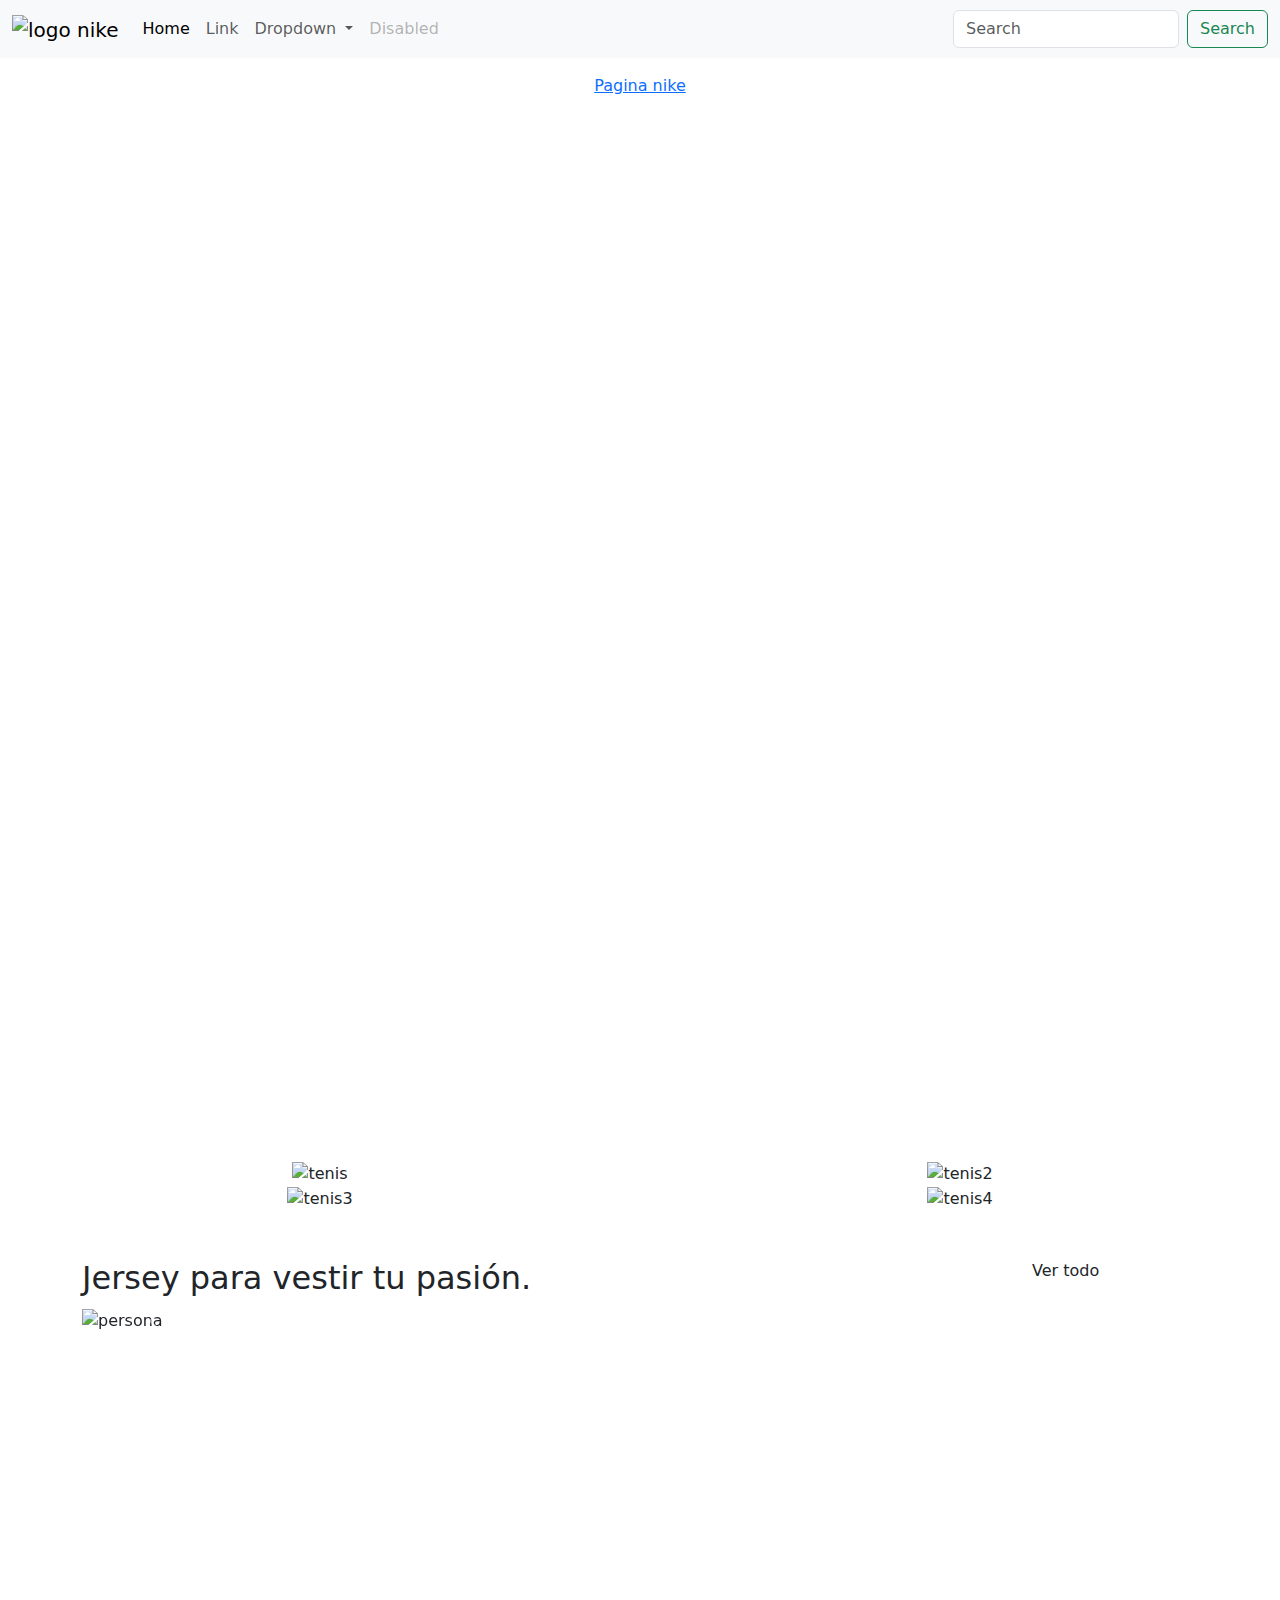
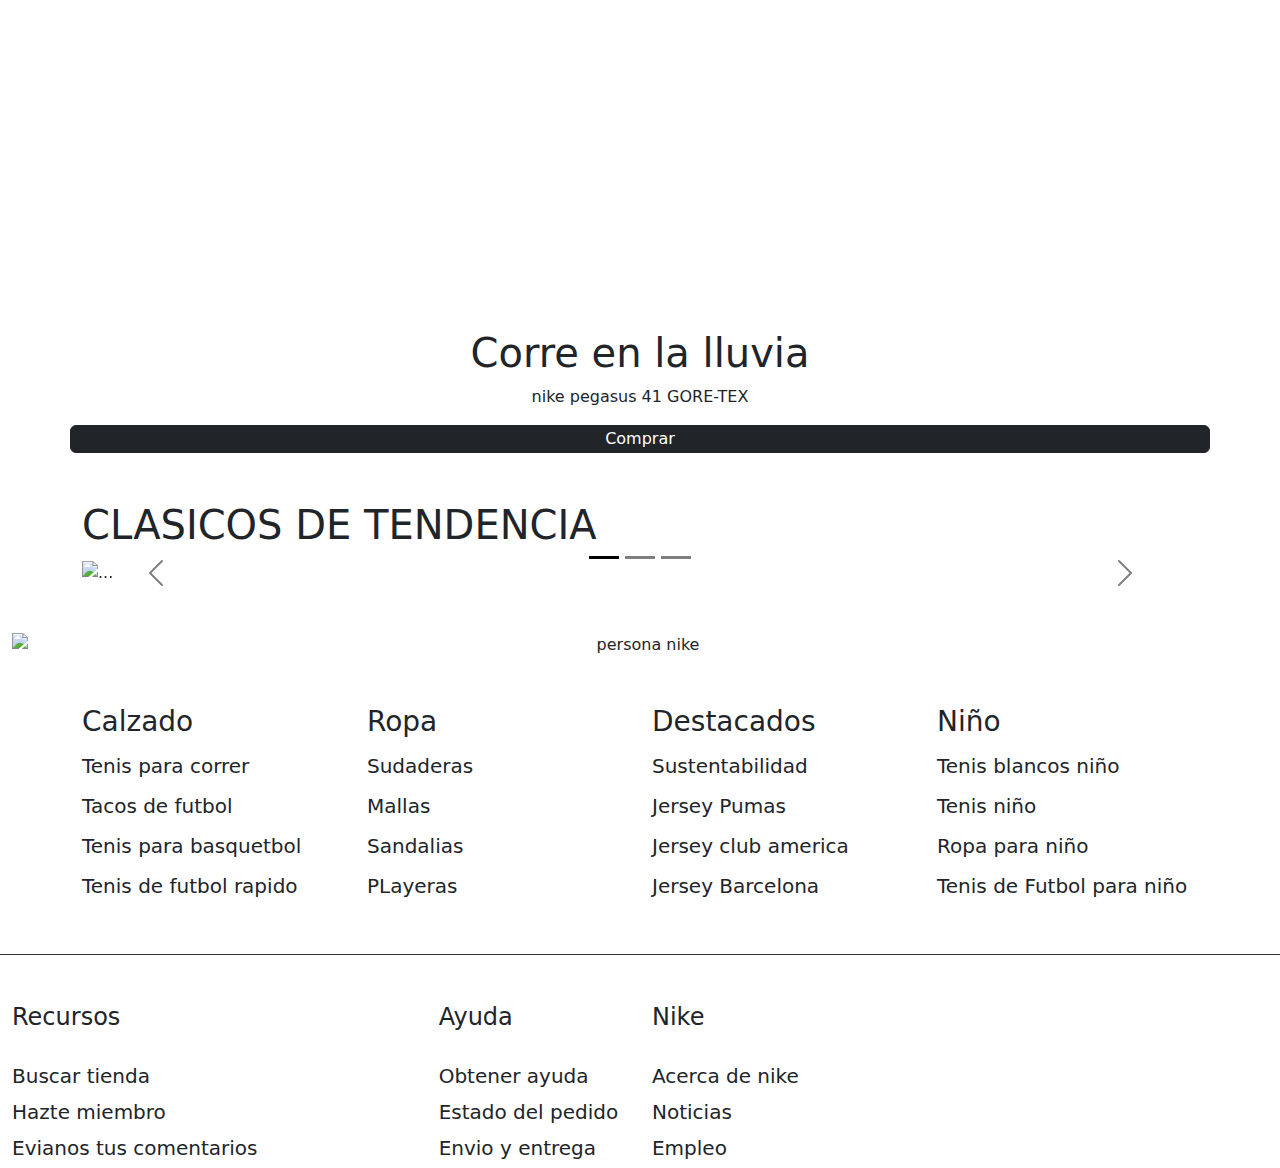
==== prac15.html @ f9fb564a "Terminando falta responsiva" ====
<!doctype html>
<html lang="es">
  <head>
    <meta charset="utf-8">
    <meta name="viewport" content="width=device-width, initial-scale=1">
    <title>Practica 15</title>
    <link href="https://cdn.jsdelivr.net/npm/bootstrap@5.3.3/dist/css/bootstrap.min.css" rel="stylesheet" integrity="sha384-QWTKZyjpPEjISv5WaRU9OFeRpok6YctnYmDr5pNlyT2bRjXh0JMhjY6hW+ALEwIH" crossorigin="anonymous">
  </head>
  <body>
    <nav class="navbar navbar-expand-lg bg-body-tertiary">
        <div class="container-fluid">
          <a class="navbar-brand" href="#">
            <img src="https://e7.pngegg.com/pngimages/494/91/png-clipart-nike-free-swoosh-logo-nike-fuelband-nike-logo-angle-company.png" alt="logo nike" height="24" width="auto">
          </a>
          <button class="navbar-toggler" type="button" data-bs-toggle="collapse" data-bs-target="#navbarSupportedContent" aria-controls="navbarSupportedContent" aria-expanded="false" aria-label="Toggle navigation">
            <span class="navbar-toggler-icon"></span>
          </button>
          <div class="collapse navbar-collapse" id="navbarSupportedContent">
            <ul class="navbar-nav me-auto mb-2 mb-lg-0">
              <li class="nav-item">
                <a class="nav-link active" aria-current="page" href="#">Home</a>
              </li>
              <li class="nav-item">
                <a class="nav-link" href="#">Link</a>
              </li>
              <li class="nav-item dropdown">
                <a class="nav-link dropdown-toggle" href="#" role="button" data-bs-toggle="dropdown" aria-expanded="false">
                  Dropdown
                </a>
                <ul class="dropdown-menu">
                  <li><a class="dropdown-item" href="#">Action</a></li>
                  <li><a class="dropdown-item" href="#">Another action</a></li>
                  <li><hr class="dropdown-divider"></li>
                  <li><a class="dropdown-item" href="#">Something else here</a></li>
                </ul>
              </li>
              <li class="nav-item">
                <a class="nav-link disabled" aria-disabled="true">Disabled</a>
              </li>
            </ul>
            <form class="d-flex" role="search">
              <input class="form-control me-2" type="search" placeholder="Search" aria-label="Search">
              <button class="btn btn-outline-success" type="submit">Search</button>
            </form>
          </div>
        </div>
    </nav>
    <header>
        <div class="container">
            <div class="row text-center my-3">
                <a href="https://www.nike.com/mx/">Pagina nike</a>
            </div>
        </div>
        <div class="container-fluid">
            <div class="row">
                <iframe width="auto" height="1000" src="https://www.youtube.com/embed/S1-QwIRjM-A" frameborder="0" allow="accelerometer; autoplay; clipboard-write; encrypted-media; gyroscope; picture-in-picture" allowfullscreen></iframe>
            </div>
        </div>
    </header>
    <main>
        <div class="container-fluid">
            <div class="row mt-5 text-center">
                <div class="col">
                    <img src="https://encrypted-tbn0.gstatic.com/images?q=tbn:ANd9GcQ3FF0QmkuthOWihoFan3DqdAN0uLvKsUvi_Q&s" alt="tenis">
                </div>
                <div class="col">
                    <img src="https://encrypted-tbn0.gstatic.com/images?q=tbn:ANd9GcSLns0m_jw5rxNkA_tGpeoXAb0e0cIDIFueXA&s" alt="tenis2">
                </div>
            </div>
            <div class="row text-center">
                <div class="col">
                    <img src="https://encrypted-tbn0.gstatic.com/images?q=tbn:ANd9GcTpCuS-_V1b1oiXQr8YTpqfCxj_67uebweNEQ&s" alt="tenis3">
                </div>
                <div class="col">
                    <img src="https://encrypted-tbn0.gstatic.com/images?q=tbn:ANd9GcRoIoJn7OoLC5CxiZt-lt6sTwJb0wUSUwFXCg&shttps://encrypted-tbn0.gstatic.com/images?q=tbn:ANd9GcRoIoJn7OoLC5CxiZt-lt6sTwJb0wUSUwFXCg&s" alt="tenis4">
                </div>
            </div>
        </div>
        <div class="container">
            <div class="row mt-5">
                <div class="col-10">
                    <h2>
                        Jersey para vestir tu pasión.
                    </h2>
                </div>
                <div class="col-2">
                    <p>	Ver todo</p>
                </div>
            </div>
            <div class="row mt-1">
                <div id="carouselExample" class="carousel slide">
                    <div class="carousel-inner">
                      <div class="carousel-item active">
                        <img src="https://encrypted-tbn0.gstatic.com/images?q=tbn:ANd9GcQGA280LzyIgYYD3-zcqXefM72GibG54AVoFw&s" class="d-block w-100" alt="persona">
                      </div>
                      <div class="carousel-item">
                        <img src="https://encrypted-tbn0.gstatic.com/images?q=tbn:ANd9GcS6gIuzJHaSC7W4RTt96V8rrz_DldU3_8cGMQ&s" class="d-block w-100" alt="pies">
                      </div>
                      <div class="carousel-item">
                        <img src="https://encrypted-tbn0.gstatic.com/images?q=tbn:ANd9GcQgBh08mzDT5OVw7v_IW74GRZlZnhzEHmIk4A&s" class="d-block w-100" alt="tenis aca">
                      </div>
                    </div>
                    <button class="carousel-control-prev" type="button" data-bs-target="#carouselExample" data-bs-slide="prev">
                      <span class="carousel-control-prev-icon" aria-hidden="true"></span>
                      <span class="visually-hidden">Previous</span>
                    </button>
                    <button class="carousel-control-next" type="button" data-bs-target="#carouselExample" data-bs-slide="next">
                      <span class="carousel-control-next-icon" aria-hidden="true"></span>
                      <span class="visually-hidden">Next</span>
                    </button>
                  </div>
            </div>
        </div>
        <div class="container-fluid">
            <div class="row my-5">
                <iframe width="100%" height="500" src="https://www.youtube.com/embed/B0mslgsNSFQ" frameborder="0" allow="accelerometer; autoplay; clipboard-write; encrypted-media; gyroscope; picture-in-picture" allowfullscreen></iframe>
            </div>
        </div>
        <div class="container">
            <div class="row text-center mt-5">
                <h1>
                    Corre en la lluvia
                </h1>
                <p>
                    nike pegasus 41 GORE-TEX
                </p>
                <button type="button" class="btn btn-dark" style="padding: 1px 5px;">Comprar</button>

                
            </div>
        </div>
        <div class="container">
            <div class="row mt-5">
                <div class="col-6">
                    <h1>
                        CLASICOS DE TENDENCIA
                    </h1>
                </div>
            </div>
            <div class="row mt-1">
                <div id="carouselExampleDark" class="carousel carousel-dark slide">
                    <div class="carousel-indicators">
                      <button type="button" data-bs-target="#carouselExampleDark" data-bs-slide-to="0" class="active" aria-current="true" aria-label="Slide 1"></button>
                      <button type="button" data-bs-target="#carouselExampleDark" data-bs-slide-to="1" aria-label="Slide 2"></button>
                      <button type="button" data-bs-target="#carouselExampleDark" data-bs-slide-to="2" aria-label="Slide 3"></button>
                    </div>
                    <div class="carousel-inner">
                      <div class="carousel-item active" data-bs-interval="10000">
                        <img src="https://encrypted-tbn0.gstatic.com/images?q=tbn:ANd9GcSL9SXgZ1vONeFupA5hPlQrO-Q8aFwsgHrQNA&s" class="d-block w-100" alt="...">
                        <div class="carousel-caption d-none d-md-block">
                          <h5>First slide label</h5>
                          <p>Some representative placeholder content for the first slide.</p>
                        </div>
                      </div>
                      <div class="carousel-item" data-bs-interval="2000">
                        <img src="https://encrypted-tbn0.gstatic.com/images?q=tbn:ANd9GcShNSuY_APFts5mzsMlOKJmkwyZq12IeRnLwg&s" class="d-block w-100" alt="...">
                        <div class="carousel-caption d-none d-md-block">
                          <h5>Second slide label</h5>
                          <p>Some representative placeholder content for the second slide.</p>
                        </div>
                      </div>
                      <div class="carousel-item">
                        <img src="https://encrypted-tbn0.gstatic.com/images?q=tbn:ANd9GcTQ36tfADIKJyBKR2h6rvUVekU5bWlNOdqpyg&s" class="d-block w-100" alt="...">
                        <div class="carousel-caption d-none d-md-block">
                          <h5>Third slide label</h5>
                          <p>Some representative placeholder content for the third slide.</p>
                        </div>
                      </div>
                    </div>
                    <button class="carousel-control-prev" type="button" data-bs-target="#carouselExampleDark" data-bs-slide="prev">
                      <span class="carousel-control-prev-icon" aria-hidden="true"></span>
                      <span class="visually-hidden">Previous</span>
                    </button>
                    <button class="carousel-control-next" type="button" data-bs-target="#carouselExampleDark" data-bs-slide="next">
                      <span class="carousel-control-next-icon" aria-hidden="true"></span>
                      <span class="visually-hidden">Next</span>
                    </button>
                  </div>
            </div>
            
        </div>
        <div class="container-fluid">
            <div class="row text-center mt-5">
                <img src="https://encrypted-tbn0.gstatic.com/images?q=tbn:ANd9GcSQ4IE3XRGl3yVehOszDTixI39V8364KEjsYw&s" alt="persona nike">
            </div>
        </div>
        <div class="container">
            <div class="row mt-5">
                <div class="col-3">
                    <h3>
                        Calzado
                    </h3>
                </div>
                <div class="col-3">
                    <h3>
                        Ropa
                    </h3>
                </div>
                <div class="col-3">
                    <h3>
                        Destacados
                    </h3>
                </div>
                <div class="col-3">
                    <h3>
                        Niño
                    </h3>
                </div>
            </div>
            <div class="row mt-2">
                <div class="col-3">
                    <h5>
                        Tenis para correr
                    </h5>
                </div>
                <div class="col-3">
                    <h5>
                        Sudaderas
                    </h5>
                </div>
                <div class="col-3">
                    <h5>
                        Sustentabilidad
                    </h5>
                </div>
                <div class="col-3">
                    <h5>
                        Tenis blancos niño
                    </h5>
                </div>
            </div>
            <div class="row mt-2">
                <div class="col-3">
                    <h5>
                        Tacos de futbol
                    </h5>
                </div>
                <div class="col-3">
                    <h5>
                        Mallas
                    </h5>
                </div>
                <div class="col-3">
                    <h5>
                        Jersey Pumas
                    </h5>
                </div>
                <div class="col-3">
                    <h5>
                        Tenis niño
                    </h5>
                </div>
            </div>
            <div class="row mt-2">
                <div class="col-3">
                    <h5>
                        Tenis para basquetbol
                    </h5>
                </div>
                <div class="col-3">
                    <h5>
                        Sandalias
                    </h5>
                </div>
                <div class="col-3">
                    <h5>
                        Jersey club america
                    </h5>
                </div>
                <div class="col-3">
                    <h5>
                        Ropa para niño
                    </h5>
                </div>
            </div>
            <div class="row mt-2">
                <div class="col-3">
                    <h5>
                        Tenis de futbol rapido
                    </h5>
                </div>
                <div class="col-3">
                    <h5>
                        PLayeras
                    </h5>
                </div>
                <div class="col-3">
                    <h5>
                        Jersey Barcelona
                    </h5>
                </div>
                <div class="col-3">
                    <h5>
                        Tenis de Futbol para niño
                    </h5>
                </div>
            </div>
        </div>
    </main>
    <div class="separator my-5" style="height: 1px; background-color: #333; margin: 20px 0;"></div>
    <footer>
        <div class="container-fluid">
            <div class="row mt-5 mb-4">
                <div class="col-4">
                    <h4>
                        Recursos
                    </h4>
                </div>
                <div class="col-2">
                    <h4>
                        Ayuda
                    </h4>
                </div>
                <div class="col-2">
                    <h4>
                        Nike
                    </h4>
                </div>
            </div>
            <div class="row mt-1">
                <div class="col-4">
                    <h5>
                        Buscar tienda
                    </h5>
                </div>
                <div class="col-2">
                    <h5>
                        Obtener ayuda
                    </h5>
                </div>
                <div class="col-2">
                    <h5>
                        Acerca de nike
                    </h5>
                </div>
            </div>
            <div class="row mt-1">
                <div class="col-4">
                    <h5>
                        Hazte miembro
                    </h5>
                </div>
                <div class="col-2">
                    <h5>
                        Estado del pedido
                    </h5>
                </div>
                <div class="col-2">
                    <h5>
                        Noticias
                    </h5>
                </div>
            </div>
            <div class="row mt-1">
                <div class="col-4">
                    <h5>
                        Evianos tus comentarios
                    </h5>
                </div>
                <div class="col-2">
                    <h5>
                        Envio y entrega
                    </h5>
                </div>
                <div class="col-2">
                    <h5>
                        Empleo
                    </h5>
                </div>
            </div>
        </div>

    </footer>
    <script src="https://cdn.jsdelivr.net/npm/bootstrap@5.3.3/dist/js/bootstrap.bundle.min.js" integrity="sha384-YvpcrYf0tY3lHB60NNkmXc5s9fDVZLESaAA55NDzOxhy9GkcIdslK1eN7N6jIeHz" crossorigin="anonymous"></script>
  </body>
</html>
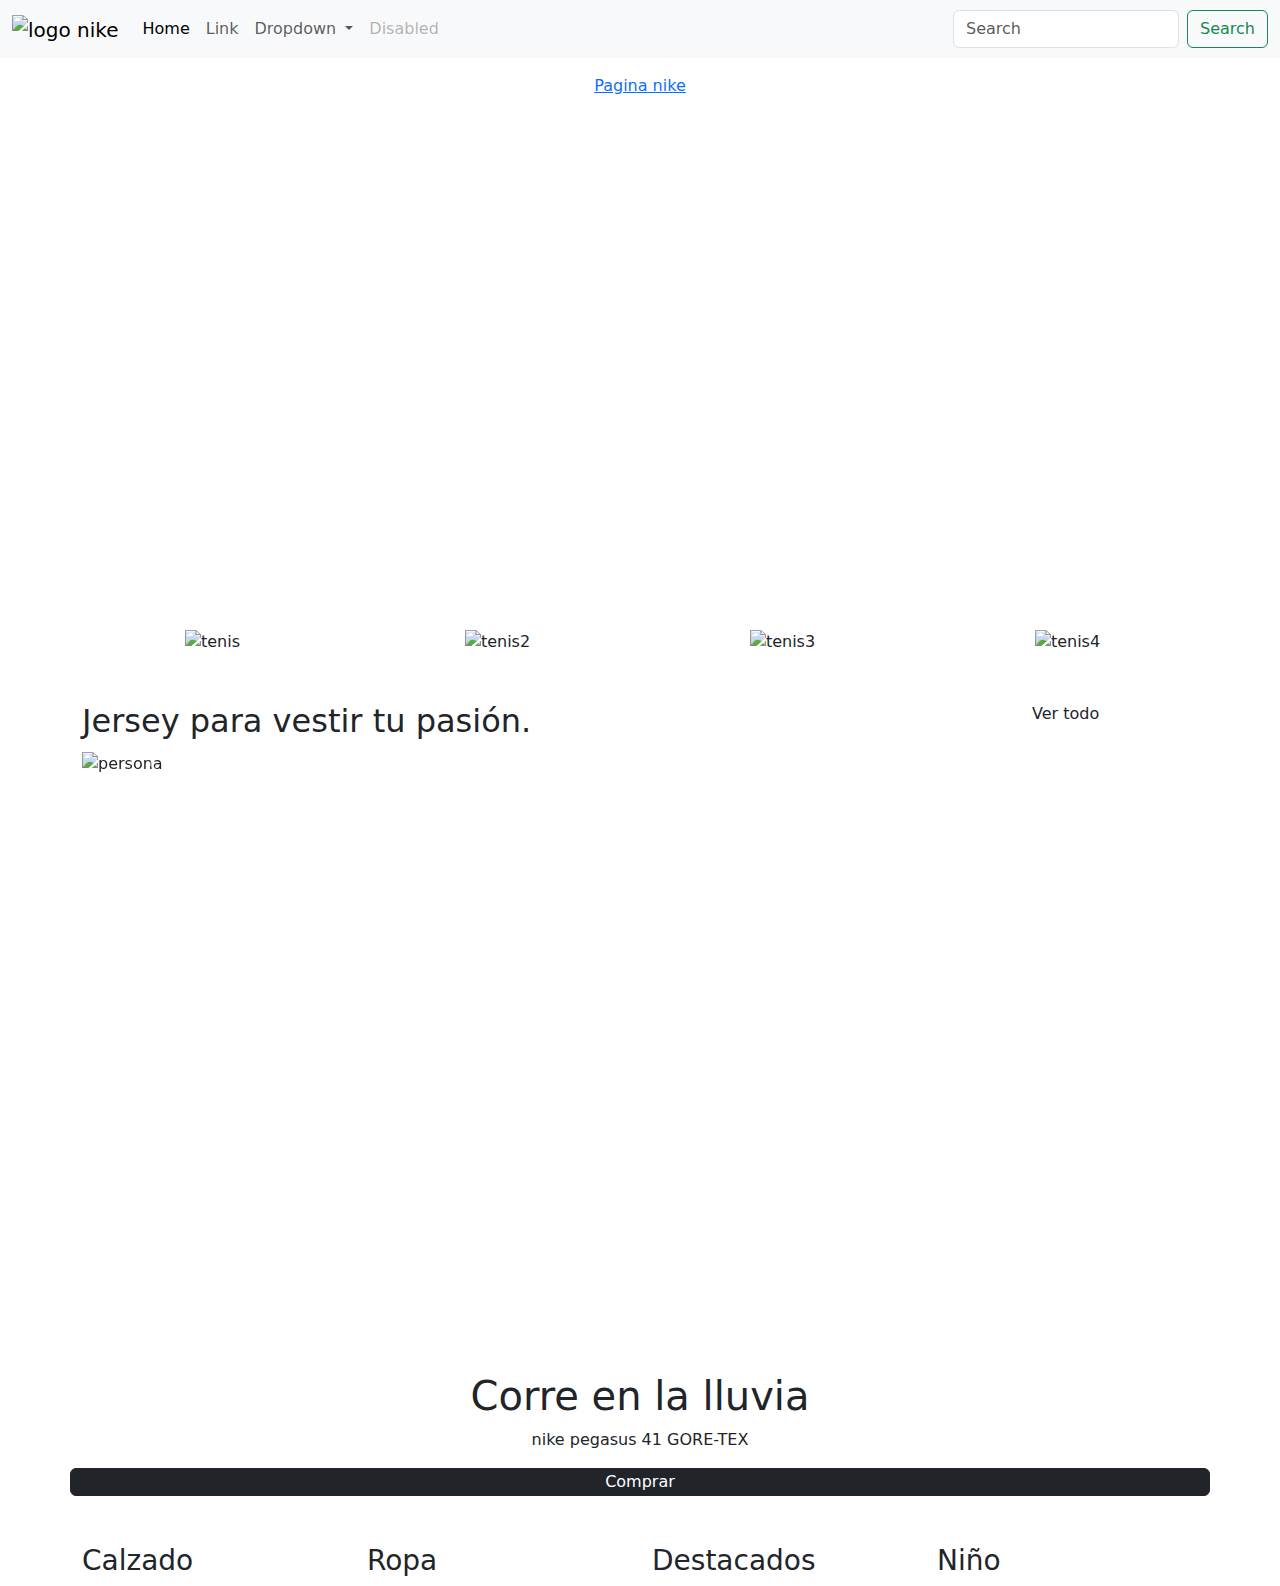
==== commit e8f66352: "final" ====
--- a/prac15.html
+++ b/prac15.html
@@ -45,6 +45,7 @@
           </div>
         </div>
     </nav>
+
     <header>
         <div class="container">
             <div class="row text-center my-3">
@@ -53,29 +54,29 @@
         </div>
         <div class="container-fluid">
             <div class="row">
-                <iframe width="auto" height="1000" src="https://www.youtube.com/embed/S1-QwIRjM-A" frameborder="0" allow="accelerometer; autoplay; clipboard-write; encrypted-media; gyroscope; picture-in-picture" allowfullscreen></iframe>
+                <iframe width="100%" height="500" src="https://www.youtube.com/embed/S1-QwIRjM-A" frameborder="0" allow="accelerometer; autoplay; clipboard-write; encrypted-media; gyroscope; picture-in-picture" allowfullscreen></iframe>
             </div>
         </div>
     </header>
+
     <main>
-        <div class="container-fluid">
-            <div class="row mt-5 text-center">
-                <div class="col">
-                    <img src="https://encrypted-tbn0.gstatic.com/images?q=tbn:ANd9GcQ3FF0QmkuthOWihoFan3DqdAN0uLvKsUvi_Q&s" alt="tenis">
+        <div class="container">
+            <div class="row text-center my-3">
+                <div class="col-6 col-md-3">
+                    <img src="https://encrypted-tbn0.gstatic.com/images?q=tbn:ANd9GcQ3FF0QmkuthOWihoFan3DqdAN0uLvKsUvi_Q&s" alt="tenis" class="img-fluid">
                 </div>
-                <div class="col">
-                    <img src="https://encrypted-tbn0.gstatic.com/images?q=tbn:ANd9GcSLns0m_jw5rxNkA_tGpeoXAb0e0cIDIFueXA&s" alt="tenis2">
+                <div class="col-6 col-md-3">
+                    <img src="https://encrypted-tbn0.gstatic.com/images?q=tbn:ANd9GcSLns0m_jw5rxNkA_tGpeoXAb0e0cIDIFueXA&s" alt="tenis2" class="img-fluid">
                 </div>
-            </div>
-            <div class="row text-center">
-                <div class="col">
-                    <img src="https://encrypted-tbn0.gstatic.com/images?q=tbn:ANd9GcTpCuS-_V1b1oiXQr8YTpqfCxj_67uebweNEQ&s" alt="tenis3">
+                <div class="col-6 col-md-3">
+                    <img src="https://encrypted-tbn0.gstatic.com/images?q=tbn:ANd9GcTpCuS-_V1b1oiXQr8YTpqfCxj_67uebweNEQ&s" alt="tenis3" class="img-fluid">
                 </div>
-                <div class="col">
-                    <img src="https://encrypted-tbn0.gstatic.com/images?q=tbn:ANd9GcRoIoJn7OoLC5CxiZt-lt6sTwJb0wUSUwFXCg&shttps://encrypted-tbn0.gstatic.com/images?q=tbn:ANd9GcRoIoJn7OoLC5CxiZt-lt6sTwJb0wUSUwFXCg&s" alt="tenis4">
+                <div class="col-6 col-md-3">
+                    <img src="https://encrypted-tbn0.gstatic.com/images?q=tbn:ANd9GcRoIoJn7OoLC5CxiZt-lt6sTwJb0wUSUwFXCg&s" alt="tenis4" class="img-fluid">
                 </div>
             </div>
         </div>
+
         <div class="container">
             <div class="row mt-5">
                 <div class="col-10">
@@ -84,9 +85,10 @@
                     </h2>
                 </div>
                 <div class="col-2">
-                    <p>	Ver todo</p>
+                    <p>Ver todo</p>
                 </div>
             </div>
+
             <div class="row mt-1">
                 <div id="carouselExample" class="carousel slide">
                     <div class="carousel-inner">
@@ -108,269 +110,40 @@
                       <span class="carousel-control-next-icon" aria-hidden="true"></span>
                       <span class="visually-hidden">Next</span>
                     </button>
-                  </div>
+                </div>
             </div>
         </div>
+
         <div class="container-fluid">
             <div class="row my-5">
                 <iframe width="100%" height="500" src="https://www.youtube.com/embed/B0mslgsNSFQ" frameborder="0" allow="accelerometer; autoplay; clipboard-write; encrypted-media; gyroscope; picture-in-picture" allowfullscreen></iframe>
             </div>
         </div>
+
         <div class="container">
             <div class="row text-center mt-5">
-                <h1>
-                    Corre en la lluvia
-                </h1>
-                <p>
-                    nike pegasus 41 GORE-TEX
-                </p>
+                <h1>Corre en la lluvia</h1>
+                <p>nike pegasus 41 GORE-TEX</p>
                 <button type="button" class="btn btn-dark" style="padding: 1px 5px;">Comprar</button>
-
-                
             </div>
         </div>
-        <div class="container">
-            <div class="row mt-5">
-                <div class="col-6">
-                    <h1>
-                        CLASICOS DE TENDENCIA
-                    </h1>
+
+        <div class="container mt-5">
+            <div class="row">
+                <div class="col-md-3 col-6">
+                    <h3>Calzado</h3>
                 </div>
-            </div>
-            <div class="row mt-1">
-                <div id="carouselExampleDark" class="carousel carousel-dark slide">
-                    <div class="carousel-indicators">
-                      <button type="button" data-bs-target="#carouselExampleDark" data-bs-slide-to="0" class="active" aria-current="true" aria-label="Slide 1"></button>
-                      <button type="button" data-bs-target="#carouselExampleDark" data-bs-slide-to="1" aria-label="Slide 2"></button>
-                      <button type="button" data-bs-target="#carouselExampleDark" data-bs-slide-to="2" aria-label="Slide 3"></button>
-                    </div>
-                    <div class="carousel-inner">
-                      <div class="carousel-item active" data-bs-interval="10000">
-                        <img src="https://encrypted-tbn0.gstatic.com/images?q=tbn:ANd9GcSL9SXgZ1vONeFupA5hPlQrO-Q8aFwsgHrQNA&s" class="d-block w-100" alt="...">
-                        <div class="carousel-caption d-none d-md-block">
-                          <h5>First slide label</h5>
-                          <p>Some representative placeholder content for the first slide.</p>
-                        </div>
-                      </div>
-                      <div class="carousel-item" data-bs-interval="2000">
-                        <img src="https://encrypted-tbn0.gstatic.com/images?q=tbn:ANd9GcShNSuY_APFts5mzsMlOKJmkwyZq12IeRnLwg&s" class="d-block w-100" alt="...">
-                        <div class="carousel-caption d-none d-md-block">
-                          <h5>Second slide label</h5>
-                          <p>Some representative placeholder content for the second slide.</p>
-                        </div>
-                      </div>
-                      <div class="carousel-item">
-                        <img src="https://encrypted-tbn0.gstatic.com/images?q=tbn:ANd9GcTQ36tfADIKJyBKR2h6rvUVekU5bWlNOdqpyg&s" class="d-block w-100" alt="...">
-                        <div class="carousel-caption d-none d-md-block">
-                          <h5>Third slide label</h5>
-                          <p>Some representative placeholder content for the third slide.</p>
-                        </div>
-                      </div>
-                    </div>
-                    <button class="carousel-control-prev" type="button" data-bs-target="#carouselExampleDark" data-bs-slide="prev">
-                      <span class="carousel-control-prev-icon" aria-hidden="true"></span>
-                      <span class="visually-hidden">Previous</span>
-                    </button>
-                    <button class="carousel-control-next" type="button" data-bs-target="#carouselExampleDark" data-bs-slide="next">
-                      <span class="carousel-control-next-icon" aria-hidden="true"></span>
-                      <span class="visually-hidden">Next</span>
-                    </button>
-                  </div>
-            </div>
-            
-        </div>
-        <div class="container-fluid">
-            <div class="row text-center mt-5">
-                <img src="https://encrypted-tbn0.gstatic.com/images?q=tbn:ANd9GcSQ4IE3XRGl3yVehOszDTixI39V8364KEjsYw&s" alt="persona nike">
-            </div>
-        </div>
-        <div class="container">
-            <div class="row mt-5">
-                <div class="col-3">
-                    <h3>
-                        Calzado
-                    </h3>
+                <div class="col-md-3 col-6">
+                    <h3>Ropa</h3>
                 </div>
-                <div class="col-3">
-                    <h3>
-                        Ropa
-                    </h3>
+                <div class="col-md-3 col-6">
+                    <h3>Destacados</h3>
                 </div>
-                <div class="col-3">
-                    <h3>
-                        Destacados
-                    </h3>
-                </div>
-                <div class="col-3">
-                    <h3>
-                        Niño
-                    </h3>
-                </div>
-            </div>
-            <div class="row mt-2">
-                <div class="col-3">
-                    <h5>
-                        Tenis para correr
-                    </h5>
-                </div>
-                <div class="col-3">
-                    <h5>
-                        Sudaderas
-                    </h5>
-                </div>
-                <div class="col-3">
-                    <h5>
-                        Sustentabilidad
-                    </h5>
-                </div>
-                <div class="col-3">
-                    <h5>
-                        Tenis blancos niño
-                    </h5>
-                </div>
-            </div>
-            <div class="row mt-2">
-                <div class="col-3">
-                    <h5>
-                        Tacos de futbol
-                    </h5>
-                </div>
-                <div class="col-3">
-                    <h5>
-                        Mallas
-                    </h5>
-                </div>
-                <div class="col-3">
-                    <h5>
-                        Jersey Pumas
-                    </h5>
-                </div>
-                <div class="col-3">
-                    <h5>
-                        Tenis niño
-                    </h5>
-                </div>
-            </div>
-            <div class="row mt-2">
-                <div class="col-3">
-                    <h5>
-                        Tenis para basquetbol
-                    </h5>
-                </div>
-                <div class="col-3">
-                    <h5>
-                        Sandalias
-                    </h5>
-                </div>
-                <div class="col-3">
-                    <h5>
-                        Jersey club america
-                    </h5>
-                </div>
-                <div class="col-3">
-                    <h5>
-                        Ropa para niño
-                    </h5>
-                </div>
-            </div>
-            <div class="row mt-2">
-                <div class="col-3">
-                    <h5>
-                        Tenis de futbol rapido
-                    </h5>
-                </div>
-                <div class="col-3">
-                    <h5>
-                        PLayeras
-                    </h5>
-                </div>
-                <div class="col-3">
-                    <h5>
-                        Jersey Barcelona
-                    </h5>
-                </div>
-                <div class="col-3">
-                    <h5>
-                        Tenis de Futbol para niño
-                    </h5>
+                <div class="col-md-3 col-6">
+                    <h3>Niño</h3>
                 </div>
             </div>
         </div>
     </main>
-    <div class="separator my-5" style="height: 1px; background-color: #333; margin: 20px 0;"></div>
-    <footer>
-        <div class="container-fluid">
-            <div class="row mt-5 mb-4">
-                <div class="col-4">
-                    <h4>
-                        Recursos
-                    </h4>
-                </div>
-                <div class="col-2">
-                    <h4>
-                        Ayuda
-                    </h4>
-                </div>
-                <div class="col-2">
-                    <h4>
-                        Nike
-                    </h4>
-                </div>
-            </div>
-            <div class="row mt-1">
-                <div class="col-4">
-                    <h5>
-                        Buscar tienda
-                    </h5>
-                </div>
-                <div class="col-2">
-                    <h5>
-                        Obtener ayuda
-                    </h5>
-                </div>
-                <div class="col-2">
-                    <h5>
-                        Acerca de nike
-                    </h5>
-                </div>
-            </div>
-            <div class="row mt-1">
-                <div class="col-4">
-                    <h5>
-                        Hazte miembro
-                    </h5>
-                </div>
-                <div class="col-2">
-                    <h5>
-                        Estado del pedido
-                    </h5>
-                </div>
-                <div class="col-2">
-                    <h5>
-                        Noticias
-                    </h5>
-                </div>
-            </div>
-            <div class="row mt-1">
-                <div class="col-4">
-                    <h5>
-                        Evianos tus comentarios
-                    </h5>
-                </div>
-                <div class="col-2">
-                    <h5>
-                        Envio y entrega
-                    </h5>
-                </div>
-                <div class="col-2">
-                    <h5>
-                        Empleo
-                    </h5>
-                </div>
-            </div>
-        </div>
 
-    </footer>
-    <script src="https://cdn.jsdelivr.net/npm/bootstrap@5.3.3/dist/js/bootstrap.bundle.min.js" integrity="sha384-YvpcrYf0tY3lHB60NNkmXc5s9fDVZLESaAA55NDzOxhy9GkcIdslK1eN7N6jIeHz" crossorigin="anonymous"></script>
-  </body>
-</html>+   
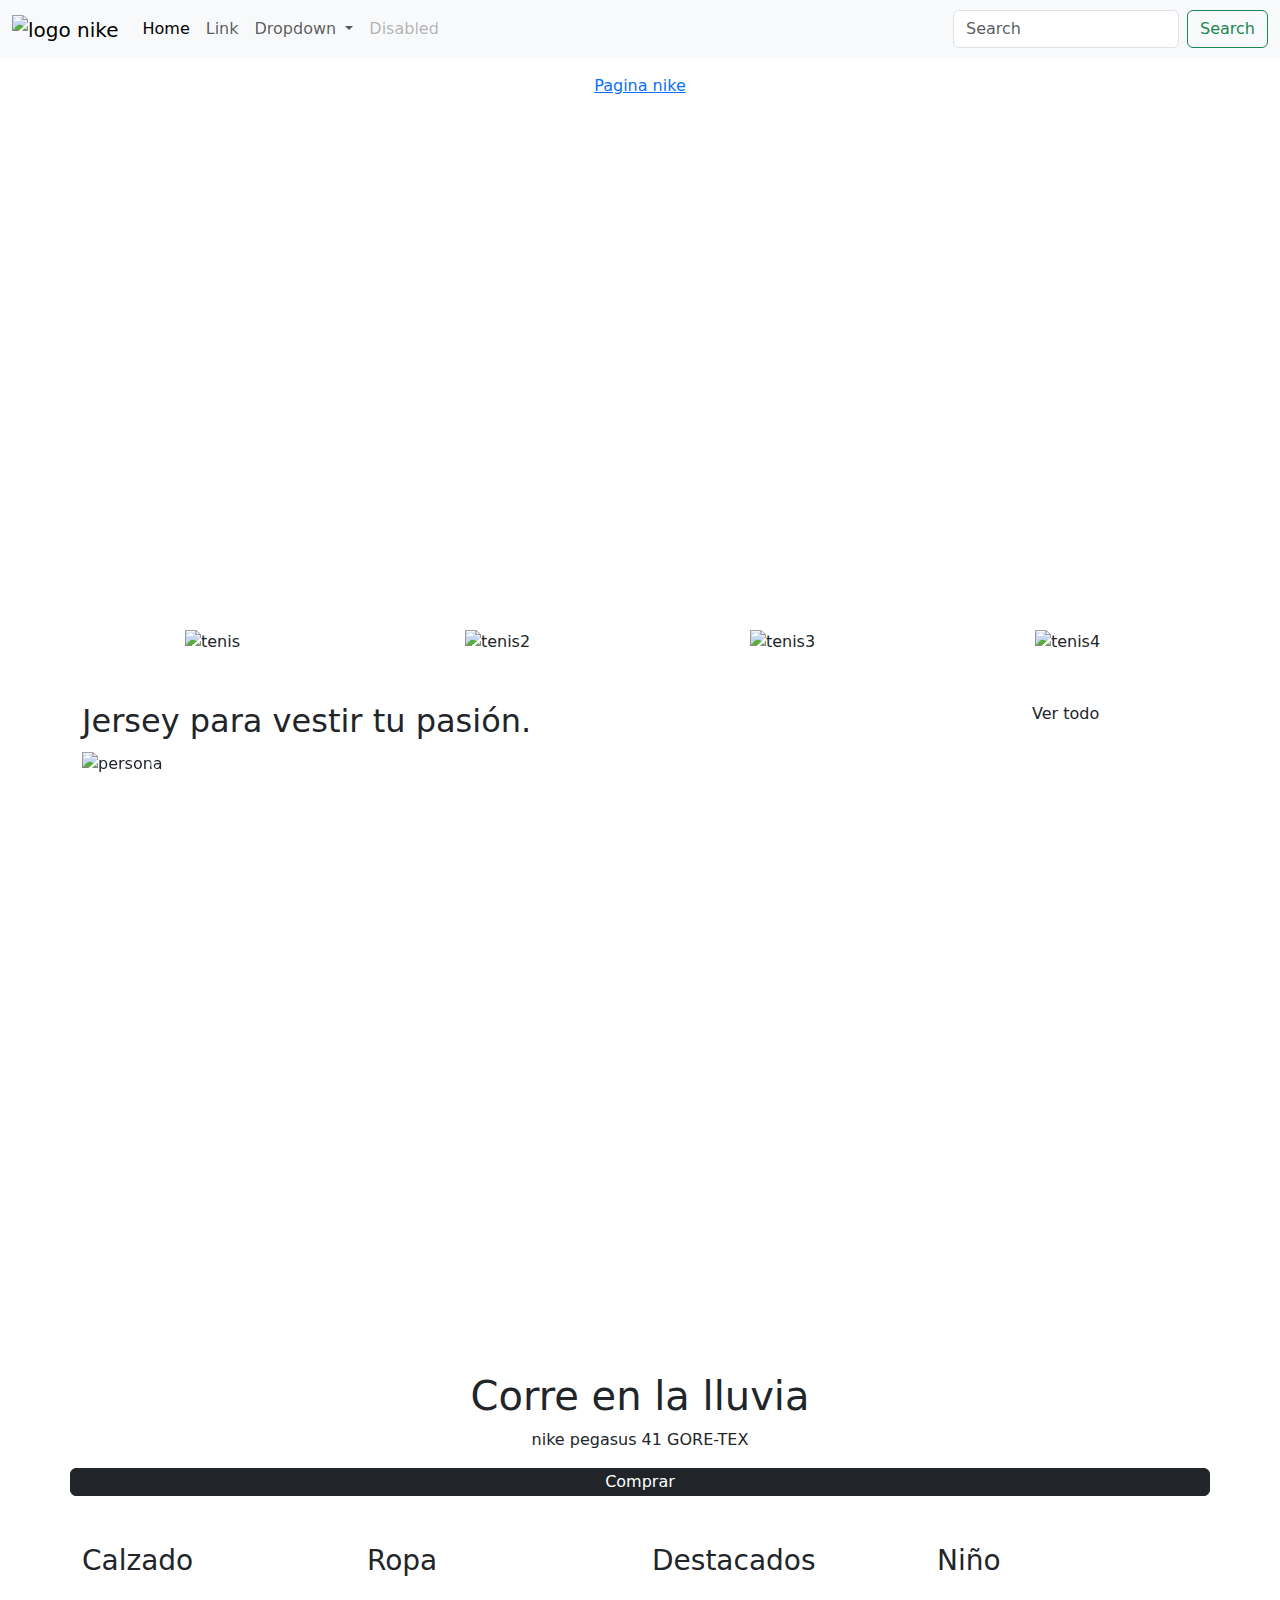
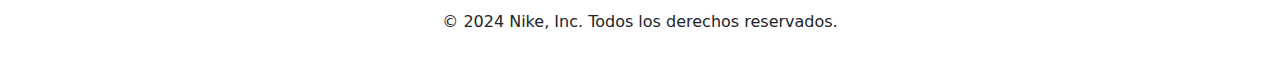
==== commit 77744817: "subiendo final final" ====
--- a/prac15.html
+++ b/prac15.html
@@ -146,4 +146,12 @@
         </div>
     </main>
 
-   
+    <footer>
+        <div class="container text-center py-4">
+            <p>© 2024 Nike, Inc. Todos los derechos reservados.</p>
+        </div>
+    </footer>
+
+    <script src="https://cdn.jsdelivr.net/npm/bootstrap@5.3.3/dist/js/bootstrap.bundle.min.js" integrity="sha384-Piv4xVNRyMGpqkRrXWSfB0mMfyJIV8M2VygPS7z8yTX18Chj36W5q5eb+8L3cWSk" crossorigin="anonymous"></script>
+  </body>
+</html>
